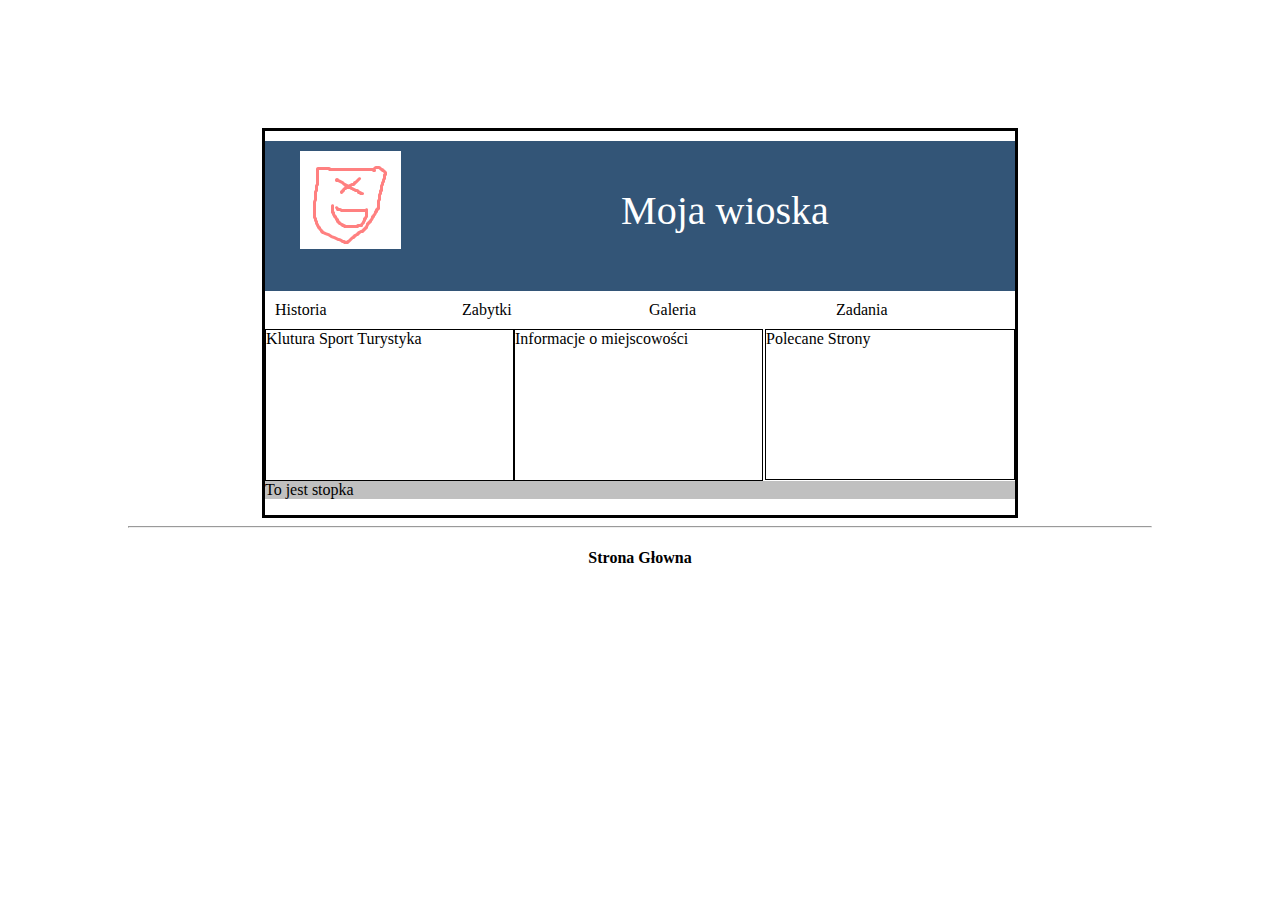
==== zadania/Miasto/moj_miast.html @ 358fb83d "Add files via upload" ====
<!doctype html>
<html lang="pl">
<head>
<meta name="author" content="rajhellinho">
<meta charset="utf-8">
<title>Pierwsza strona</title>
<meta name="description" content="Oto moja pierwsza strona na zajęciach">
<meta name="keywords" content="szkoła,lekcje,temat,nauka,html">
<LINK rel="stylesheet" href="xd.css" type="text/css"> 
</head>
  <body>
<div id="container">
<div id="header">
<div id="logo"><img src="logo.png"></div>
<div id="tytul">Moja wioska</div>
<div style="clear: both;"></div>
</div>
<div id="nav">
<div class="wybor">Historia</div>
<div class="wybor">Zabytki</div>
<div class="wybor">Galeria</div>
<div class="wybor">Zadania</div>
<div style="clear: both;"></div>
</div>
<div id="left">
Klutura
Sport
Turystyka
</div>
<div id="main">
Informacje o miejscowości
</div>
<div id="right">Polecane Strony</div>

<div id="footer"><p>To jest stopka</p></div>
</div>
<hr>
<center><p> <h4> <a href="/index.html">Strona Głowna</a> </p> </h4></center>
  </body>
</html>
---- zadania/Miasto/xd.css ----
body
{
margin: 10%;
padding: 0pt;
}
#container
{
width: 750px;
margin-left: auto;
margin-right: auto;
border: 3px solid black;
}
#left
{
width: 247px;
float: left;
height: 150px;
border: 1px solid black;
}
#right
{
width: 248px;
float: right;
height: 149px;
border: 1px solid black;
}
#main
{
float: left;
height: 150px;
width: 247px;
border: 1px solid black;
}
#footer
{
clear: both;
background: #c0c0c0;
}
#header
{
background: #357;
margin-top: 10px;
height: 150px;
}
#logo
{
float: left;
padding: 10px;
width: 150px;
text-align: center;
}
#tytul
{
float: left;
padding: 10px;
width: 560px;
font-size: 40px;
color: white;
text-align: center;
line-height: 3;
}
.wybor{
float:left;
min-width:167px;
padding: 10px;
font-size: 16px;
height: 18px;
}
.wybor:hover{
background: #999;
}
a 
{
 color: rgb(0, 0, 0);
 text-decoration: none;
}
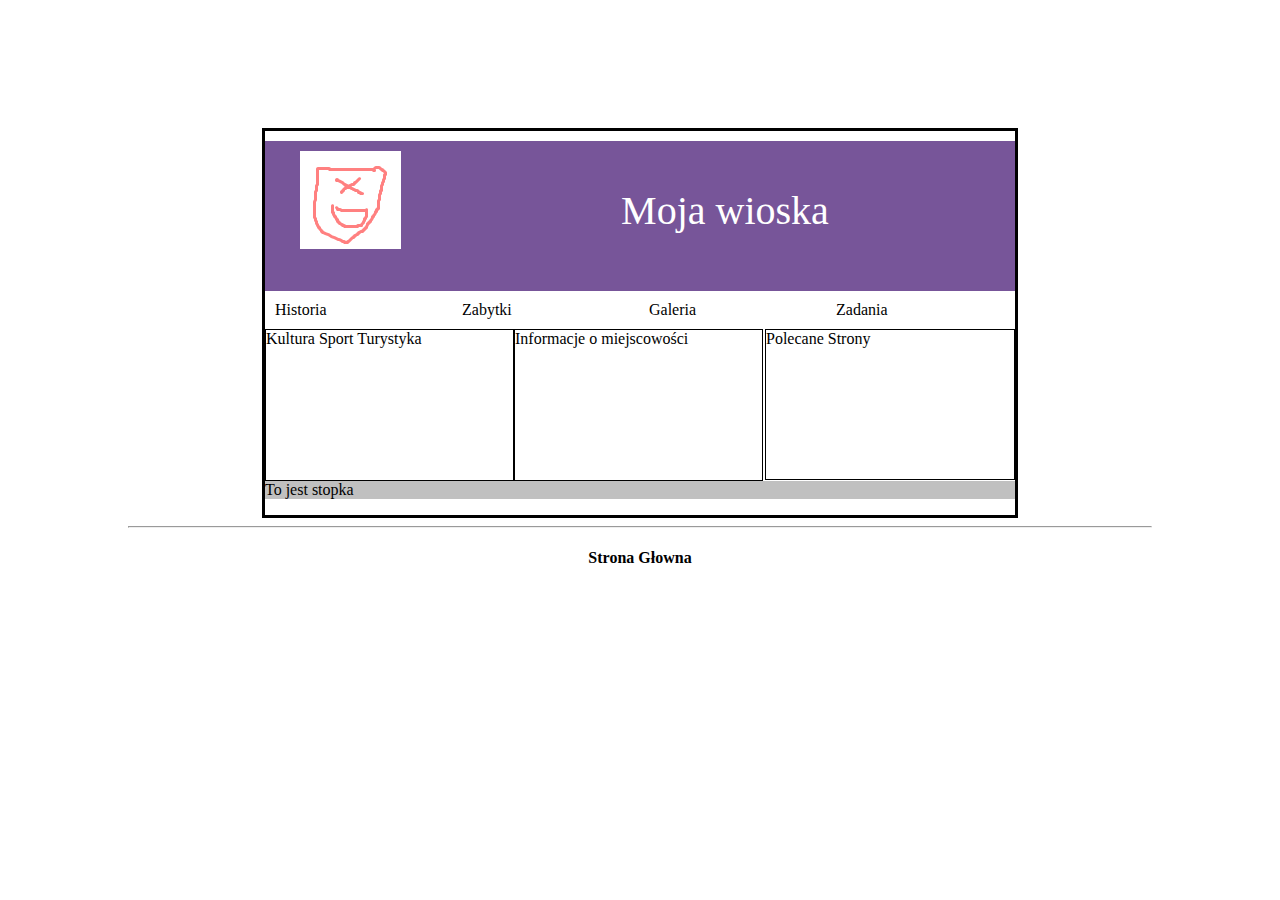
==== commit b430c493: "Update moj_miast.html" ====
--- a/zadania/Miasto/moj_miast.html
+++ b/zadania/Miasto/moj_miast.html
@@ -23,7 +23,7 @@
 <div style="clear: both;"></div>
 </div>
 <div id="left">
-Klutura
+Kultura
 Sport
 Turystyka
 </div>
@@ -37,4 +37,4 @@
 <hr>
 <center><p> <h4> <a href="/index.html">Strona Głowna</a> </p> </h4></center>
   </body>
-</html>+</html>
--- a/zadania/Miasto/xd.css
+++ b/zadania/Miasto/xd.css
@@ -38,7 +38,7 @@
 }
 #header
 {
-background: #357;
+background: #759;
 margin-top: 10px;
 height: 150px;
 }
@@ -73,4 +73,4 @@
 {
  color: rgb(0, 0, 0);
  text-decoration: none;
-}+}
